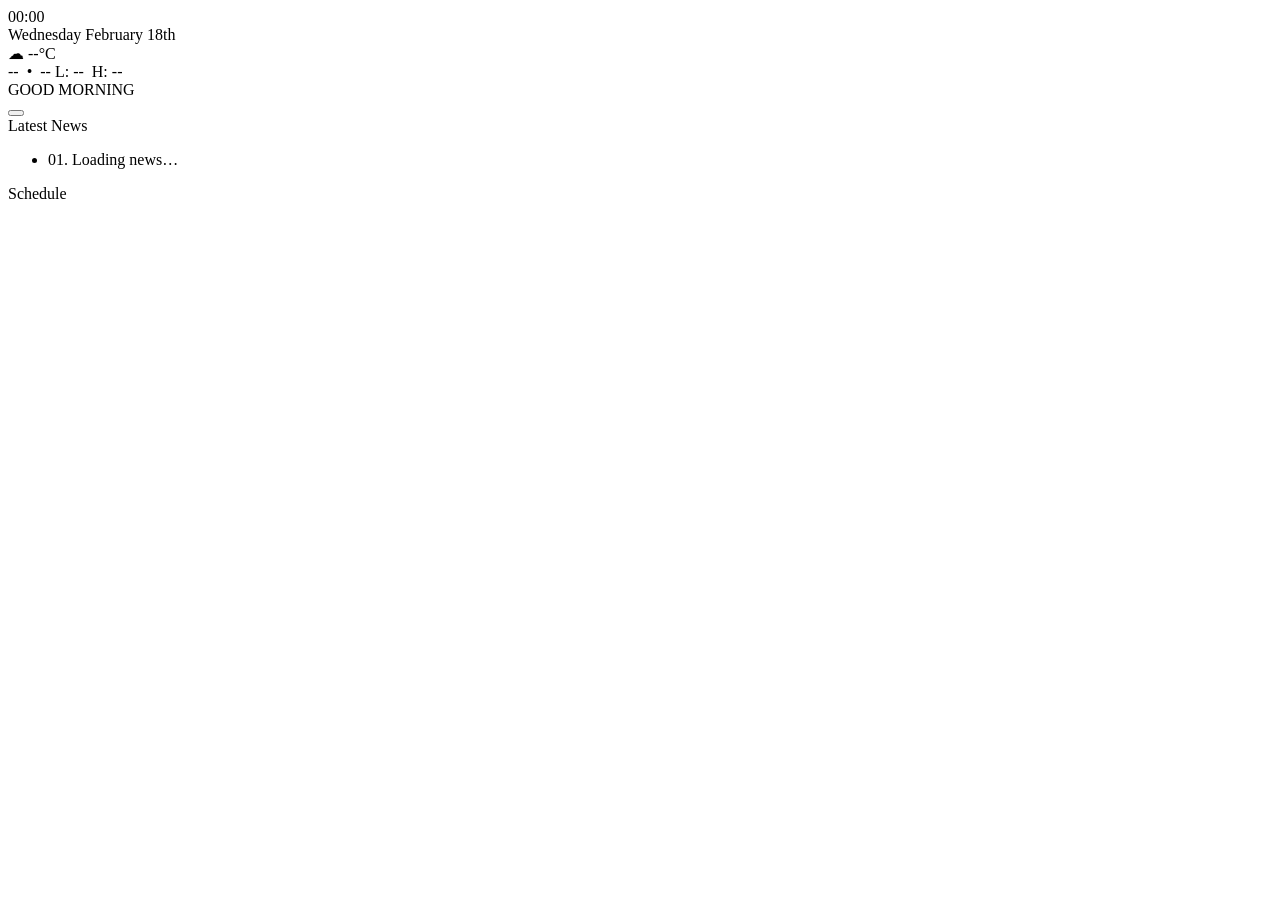
==== web/templates/index.html @ 15efc3f7 "Added base templates for web interface (index, login, register)" ====
<!DOCTYPE html>
<html lang="en">
<head>
    <meta charset="UTF-8">
    <meta name="viewport" content="width=device-width, initial-scale=1.0">
    <title>Smart Mirror</title>
    <link rel="stylesheet" href="/static/css/mirror.css?v=25">
    <link rel="preconnect" href="https://fonts.googleapis.com">
    <link rel="preconnect" href="https://fonts.gstatic.com" crossorigin>
    <link href="https://fonts.googleapis.com/css2?family=Inter:wght@100;200;300;400;500&display=swap" rel="stylesheet">
</head>
<body>

    <!-- ── HEADER ── -->
    <header class="sm-header">
        <!-- Left: clock + date -->
        <div class="sm-clock-block">
            <div class="sm-time" id="timeDisplay">00:00</div>
            <div class="sm-date" id="dateDisplay">Wednesday February 18th</div>
        </div>

        <!-- Right: weather -->
        <div class="sm-weather-block" id="weatherWidget">
            <div class="sm-weather-top">
                <span class="sm-weather-icon" id="weatherIcon">☁</span>
                <span class="sm-weather-temp" id="weatherTemp">--°C</span>
            </div>
            <div class="sm-weather-meta">
                <span class="sm-weather-condition-loc">
                    <span id="weatherCondition">--</span>
                    &nbsp;•&nbsp;
                    <span id="weatherLocation">--</span>
                </span>
                <span class="sm-weather-minmax">
                    L: <span id="weatherLow">--</span>&nbsp; H: <span id="weatherHigh">--</span>
                </span>
            </div>
        </div>
    </header>

    <!-- ── MAIN (greeting top, voice bottom) ── -->
    <main class="sm-main">
        <!-- Greeting at top -->
        <div class="sm-greeting-wrap">
            <div class="sm-greeting" id="greeting">GOOD MORNING</div>
        </div>

        <!-- Voice + status grouped at bottom -->
        <div class="sm-voice-bottom">
            <!-- Response display -->
            <div class="response-display" id="responseDisplay"></div>

            <!-- Voice ring -->
            <div class="sm-voice-ring" id="micWrapper">
                <div class="pulse"></div>
                <div class="pulse"></div>
                <div class="pulse"></div>
                <div class="audio-bars" id="audioBars">
                    <span></span><span></span><span></span><span></span><span></span>
                </div>
                <button class="sm-voice-dot" id="micBtn" title="Always listening"></button>
            </div>
            <div class="voice-status" id="voiceStatus"></div>
        </div>
    </main>

    <!-- ── FOOTER ── -->
    <footer class="sm-footer">

        <!-- Left: news -->
        <div class="sm-news-col" id="newsWidget">
            <div class="sm-section-label">Latest News</div>
            <ul class="sm-news-list">
                <li><span class="sm-news-num">01.</span> Loading news…</li>
            </ul>
        </div>

        <!-- Middle: empty -->
        <div class="sm-footer-mid"></div>

        <!-- Right: schedule -->
        <div class="sm-schedule-col">
            <div class="sm-section-label sm-section-label--right">Schedule</div>
            <div class="sm-schedule-list" id="timelineEvents">
                <!-- injected by JS -->
            </div>
        </div>

    </footer>

    <!-- Corner brackets -->
    <div class="corner corner-tl"></div>
    <div class="corner corner-tr"></div>
    <div class="corner corner-bl"></div>
    <div class="corner corner-br"></div>

    <!-- Hidden legacy IDs kept for JS compatibility -->
    <span id="dayName" style="display:none"></span>
    <div id="jarvisContainer" style="display:none"></div>

    <script src="/static/js/mirror.js?v=25"></script>
</body>
</html>
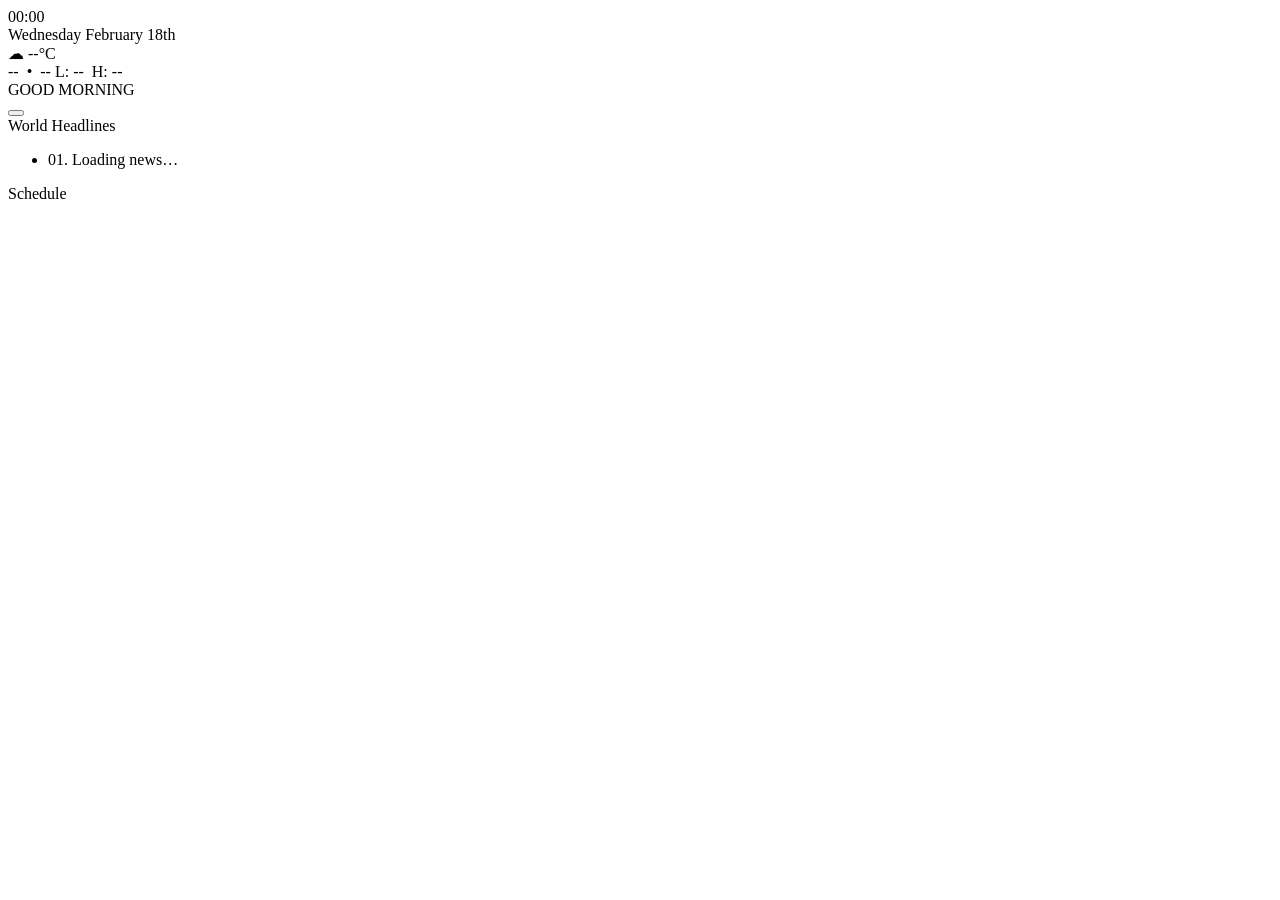
==== commit 388b6bf2: "fixed the api for news and weather" ====
--- a/web/templates/index.html
+++ b/web/templates/index.html
@@ -4,7 +4,7 @@
     <meta charset="UTF-8">
     <meta name="viewport" content="width=device-width, initial-scale=1.0">
     <title>Smart Mirror</title>
-    <link rel="stylesheet" href="/static/css/mirror.css?v=25">
+    <link rel="stylesheet" href="/static/css/mirror.css?v=26">
     <link rel="preconnect" href="https://fonts.googleapis.com">
     <link rel="preconnect" href="https://fonts.gstatic.com" crossorigin>
     <link href="https://fonts.googleapis.com/css2?family=Inter:wght@100;200;300;400;500&display=swap" rel="stylesheet">
@@ -69,7 +69,7 @@
 
         <!-- Left: news -->
         <div class="sm-news-col" id="newsWidget">
-            <div class="sm-section-label">Latest News</div>
+            <div class="sm-section-label">World Headlines</div>
             <ul class="sm-news-list">
                 <li><span class="sm-news-num">01.</span> Loading news…</li>
             </ul>
@@ -98,6 +98,6 @@
     <span id="dayName" style="display:none"></span>
     <div id="jarvisContainer" style="display:none"></div>
 
-    <script src="/static/js/mirror.js?v=25"></script>
+    <script src="/static/js/mirror.js?v=31"></script>
 </body>
 </html>
